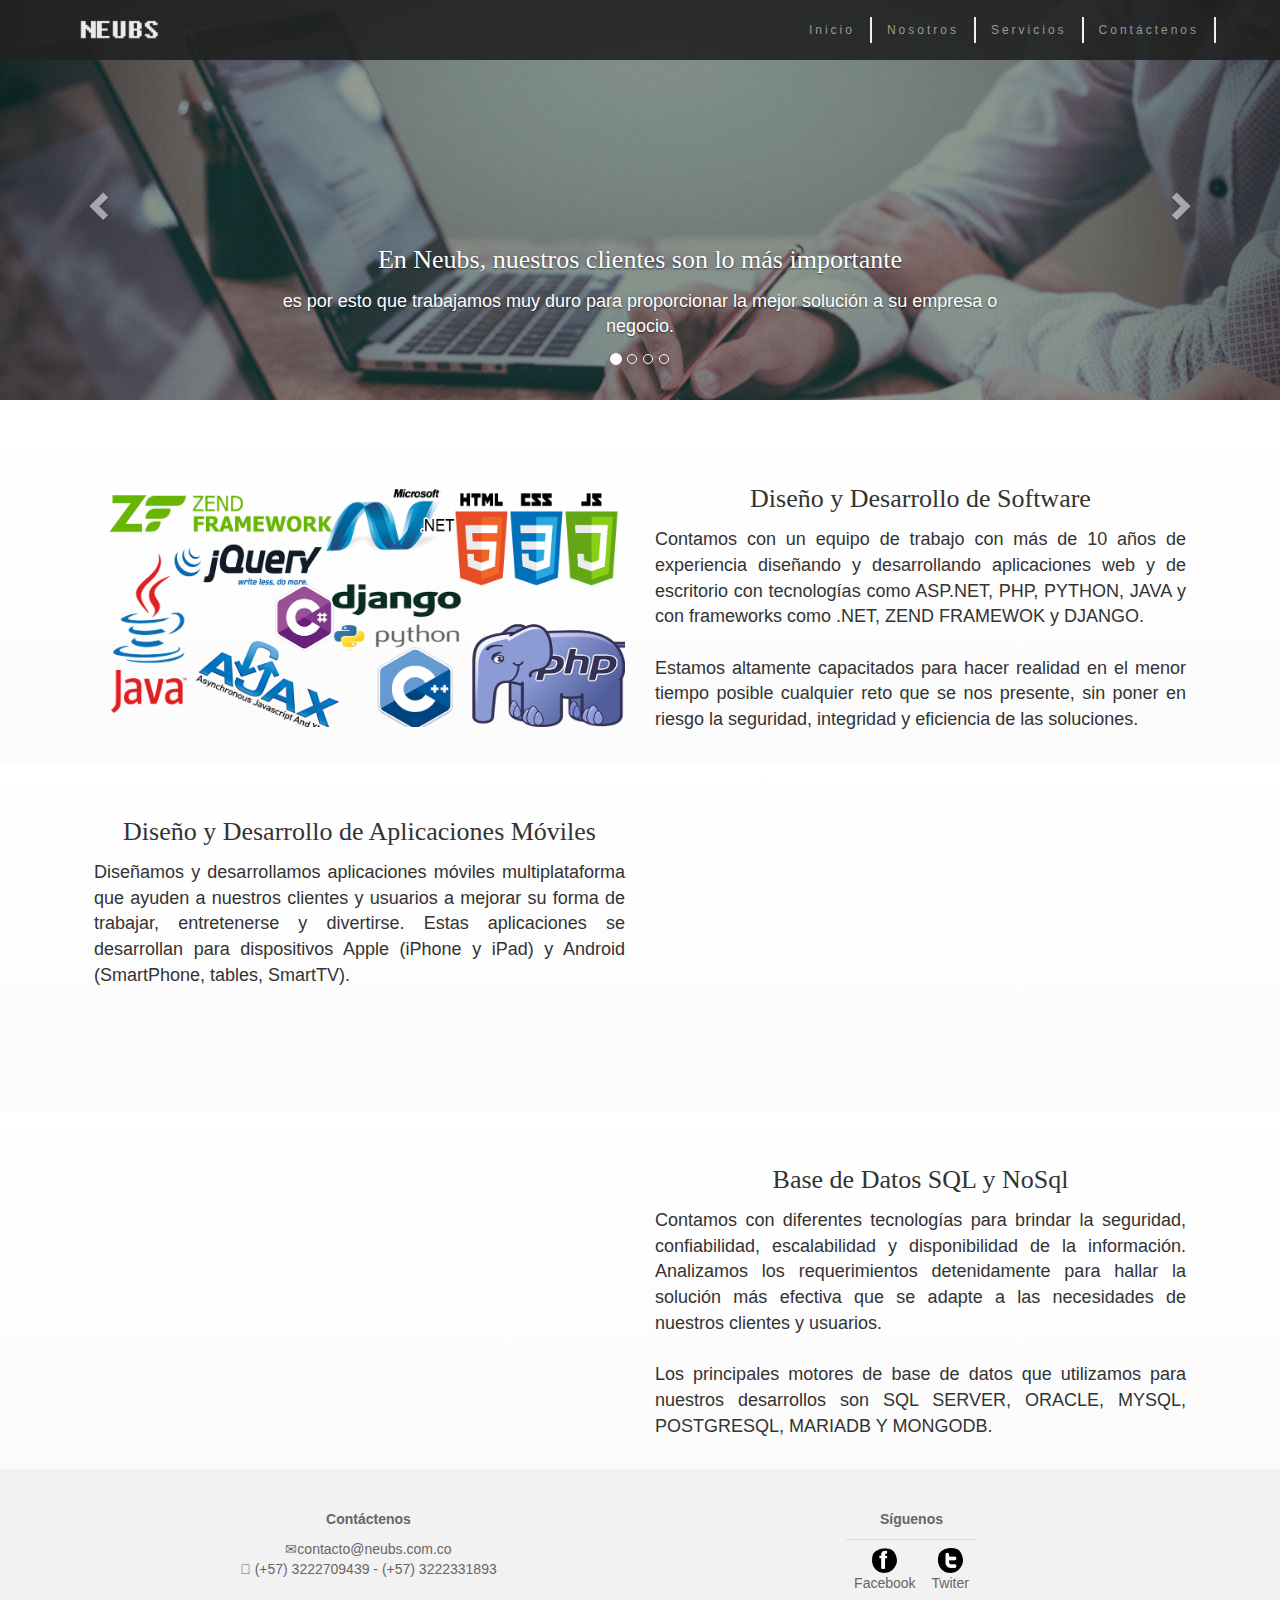
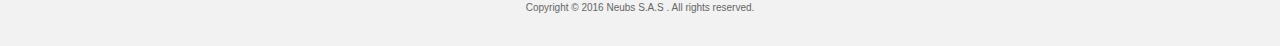
==== public_html/index.html @ 378d1e93 "text-carousel" ====
<!DOCTYPE html>
<!--
To change this license header, choose License Headers in Project Properties.
To change this template file, choose Tools | Templates
and open the template in the editor.
-->
<!-- 
    Created on : Dec 12, 2016, 11:49:44 AM
    Author     : Tatiana
-->
<html>
    <head>
        <title>Neubs</title>
        <meta charset="UTF-8"> <!--Tipo de caracteres-->
        <meta name="viewport" content="width=device-width, initial-scale=1.0">
        <link rel="icon" type="image/png" href="img/icon/logo-verde.ico" />
        <link href="css/bootstrap.min.css" rel="stylesheet">
        <link href="css/bootstrap.css" rel="stylesheet">
        <link href="css/style.css" rel="stylesheet" type="text/css"/>
        <script src="https://ajax.googleapis.com/ajax/libs/jquery/3.1.1/jquery.min.js"></script>
        <script type="text/javascript" src="js/bootstrap.min.js"></script>
        <script type="text/javascript" src="js/cargaAnimacion.js"></script>
    </head>
    
    <body id="myPage" data-spy="scroll" data-target=".navbar" data-offset="60">
        <nav class="navbar navbar-inverse navbar-fixed-top">
            <div class="container-fluid">
                <div class="navbar-header">
                    <button type="button" class="navbar-toggle" data-toggle="collapse" data-target="#myNavbar">
                        <span class="icon-bar"></span>
                        <span class="icon-bar"></span>
                        <span class="icon-bar"></span>  
                        <span class="icon-bar"></span> 
                    </button>
                    <a class="navbar-brand" href="index.html">
                        <img class="logo" alt="Brand" src="img/icon/LogN.png" >
                    </a>
                </div>
                <div class="collapse navbar-collapse" id="myNavbar">
                    <ul class="nav navbar-nav navbar-right">
                        <li onclick="$(location).attr('href', 'index.html');"><a href="#">Inicio</a></li>
                        <li onclick="$(location).attr('href', 'nosotros.html');"><a href="#">Nosotros</a></li>
                        <li onclick="$(location).attr('href', 'servicios.html');"><a href="#">Servicios</a></li>
                        <li onclick="$(location).attr('href', 'contacto.php');"><a href="#">Contáctenos</a></li>
                    </ul>
                </div>
            </div>
        </nav>
       
        <div id="myCarousel" class="carousel slide" data-ride="carousel">
            <!-- Indicators -->
            <ol class="carousel-indicators">
                <li data-target="#myCarousel" data-slide-to="0" class="active"></li>
                <li data-target="#myCarousel" data-slide-to="1"></li>
                <li data-target="#myCarousel" data-slide-to="2"></li>
                <li data-target="#myCarousel" data-slide-to="3"></li>
            </ol>

            <!-- Wrapper for slides -->
            <div class="carousel-inner" role="listbox">
                <div class="item active">
                    <img class="img-responsive" src="img/imagen1.jpg" alt="img1">
                    <div class="carousel-caption">
                        <p class="titulo-principal">En Neubs, nuestros clientes son lo más importante</p>
                        <p class="texto-carousel">es por esto que trabajamos muy duro para proporcionar la mejor solución a su empresa o negocio.</p>
                    </div>
                </div>
                <div class="item">
                    <img  class="img-responsive" src="img/imagen2.jpg" alt="img2" >
                    <div class="carousel-caption">
                        <p class="titulo-principal">Ingeniería de Software Ágil</p>
                        <p class="texto-carousel">Desarrollamos productos bajo metodologías ágiles que se adapten al entorno cambiante de su empresa.</p>
                    </div>
                </div>

                <div class="item">
                    <img class="img-responsive" src="img/imagen3.jpg" alt="img3" >
                    <div class="carousel-caption">
                        <p class="titulo-principal">Experiencia, eficiencia y compromiso</p>
                        <p class="texto-carousel">Nuestras áreas de diseño y desarrollo están altamente capacitadas para crear soluciones óptimas y adaptables a cualquier industria.</p>
                    </div>
                </div>

                <div class="item">
                    <img class="img-responsive" src="img/imagen4.jpg" alt="img4">
                    <div class="carousel-caption">
                        <p class="titulo-principal">Desarrollos Ágiles</p>
                        <p class="texto-carousel">Aplicamos metodologías ágiles para garantizar el cumplimiento de metas en la etapa de desarrollo y la total satisfacción de nuestros clientes y/o usuarios.</p>
                    </div>
                </div>
                <!-- Controls -->
                <a class="left carousel-control" href="#myCarousel" role="button" data-slide="prev">
                  <span class="glyphicon glyphicon-chevron-left"></span>
                </a>
                <a class="right carousel-control" href="#myCarousel" role="button" data-slide="next">
                  <span class="glyphicon glyphicon-chevron-right"></span>
                </a>
            </div>  
        </div>
        <!-- Container de Servicios -->
        <div class="container-principal">
            <div class="row bg-grey" >
                <div class="container-fluid containerpanel">
                    <div class="col-lg-6 col-md-6 col-sm-12 col-xs-12">
                        <img class="imagen animacion-left-to-right center-block" src="img/lenguajes-programacion.png" >
                    </div>
                    <div class="col-lg-6 col-md-6 col-sm-12 col-xs-12 "> 
                        <p class="titulo-principal">Diseño y Desarrollo de Software</p>
                        <p class="texto-principal">
                            Contamos con un equipo de trabajo con más de 10 años de experiencia diseñando y desarrollando aplicaciones web y de escritorio con tecnologías 
                            como ASP.NET, PHP, PYTHON, JAVA y con frameworks como .NET, ZEND FRAMEWOK y DJANGO.
                            <br><br>
                            Estamos altamente capacitados para hacer realidad en el menor tiempo posible cualquier reto que se nos presente, 
                            sin  poner en riesgo la seguridad, integridad y eficiencia de las soluciones.
                        </p>
                    </div>
                </div>
            </div>
            <div class="row bg-grey">
                <div class="container-fluid containerpanel">                  
                    <div class="col-lg-6 col-md-6 col-sm-12 col-xs-12"> 
                        <p class="titulo-principal">Diseño y Desarrollo de Aplicaciones Móviles</p>
                        <p class="texto-principal">Diseñamos y desarrollamos aplicaciones móviles multiplataforma que ayuden a nuestros clientes y usuarios a mejorar su forma de trabajar, entretenerse y divertirse. Estas aplicaciones se desarrollan para dispositivos Apple (iPhone y iPad) y Android (SmartPhone, tables, SmartTV).
                        </p>
                    </div>
                    <div class="col-lg-6 col-md-6 col-sm-12 col-xs-12">
                        <img class="imagen imagen-animacion-botton-to-top center-block" src="img/ios-android-wp.jpg">
                    </div>
                </div>
            </div>
            <div class="row bg-grey">
                <div class="container-fluid containerpanel">
                    <div class="col-lg-6 col-md-6 col-sm-12 col-xs-12 ">
                        <br><br>
                        <img class="imagen imagen-animacion-left-to-right center-block" src="img/bd.png">
                    </div>
                    <div class="col-lg-6 col-md-6 col-sm-12 col-xs-12"> 
                        <p class="titulo-principal">Base de Datos SQL y NoSql</p>
                        <p class="texto-principal">
                            Contamos con diferentes tecnologías para brindar la seguridad, confiabilidad, escalabilidad y disponibilidad de la información. Analizamos los requerimientos detenidamente para hallar la solución más efectiva que se adapte a las necesidades de nuestros clientes y usuarios.
                            <br><br>
                            Los principales motores de base de datos que utilizamos para nuestros desarrollos son SQL SERVER, ORACLE, MYSQL, POSTGRESQL, MARIADB Y MONGODB.
                        </p>
                    </div>
                </div>
            </div>
        </div>
        <footer> 
            <div class="container-fluid text-center">
                <div class="row">
                    <div class="col-lg-6 col-md-6 col-sm-12 col-xs-12">
                        <br>
                        <p class="text-center"><b>Contáctenos</b></p>
                        <span class="glyphicon-envelope ">contacto@neubs.com.co</span><br>
                        <span class="glyphicon-phone "> (+57) 3222709439 - (+57) 3222331893</span>
                    </div>
                    <div align="center"  class="col-lg-6 col-md-6 col-sm-12 col-xs-12 ">
                        <br>
                        <p class="text-center"><b>Síguenos</b></p>
                        <table class="table table-icon-social ">
                            <tr>
                                <td><a href="https://www.facebook.com/NeubsOficial" target="_blank"><img class="icono-social anim-botton-to-top" src="img/icon/fn.png"></a>Facebook</td>
                                <td><a href="https://twitter.com/NeubsOficial" target="_blank"><img class="icono-social anim-botton-to-top" src="img/icon/tn.png"></a>Twiter</td>
                            </tr> 
                         </table>                       
                    </div>
                </div>
                <div class="row">
                    <div class="col-lg-1 col-md-1">
          
                    </div>
                    <div class=" col-lg-10 col-md-10">
                        <p style="font-size: 10px">Copyright © 2016 Neubs S.A.S . All rights reserved.</p>
                    </div>
                    <div class="to-top col-lg-1 col-md-1 ">
                        <a href="#myPage" title="To Top" class="ico-to-top">
                            <span class="glyphicon glyphicon-chevron-up" ></span>
                        </a>
                    </div>
                </div>
            </div>
        </footer>
    </body>
</html>
---- public_html/css/style.css ----
/*
To change this license header, choose License Headers in Project Properties.
To change this template file, choose Tools | Templates
and open the template in the editor.
*/
/* 
    Created on : Dec 16, 2016, 5:46:25 PM
    Author     : Tatiana
*/
 
.container-principal{
    padding-right: 0px;
    margin-bottom: 0px; 
}
.row{
    width: 100%;
    margin: auto;
}
.titulo-principal{
    font-family: fantasy;
    text-align: center;
}
.titulo-secundario{
    font-family: fantasy;
    text-align: center;
}
.texto-principal{
    font-family: 'Open Sans', sans-serif;
    text-align: justify;
}
/* texto del carousel */
.texto-carousel{
    font-family: 'Open Sans', sans-serif;
    text-align: center;
}

@media screen and (max-width:767px) {
    
    .titulo-principal{
        font-size: 20px;
    }
    
    .texto-principal, .texto-carousel{
        font-size: 12px;
    }
    .titulo-secundario{
        font-size: 20px;
    }
   
    .container-fluid {
        width: 100%;
    }
    .containerpanel{
        padding-top: 10px;
        padding-bottom: 20px;
    }
    .container-principal{
        padding-top: 1px;
    }
    .formulario{
        margin-left: 20px;
        margin-right: 20px;  
    }
}

@media screen and (min-width: 768px) and (max-width: 991px) {
    
    .titulo-principal{
        font-size: 22px;
    }
    .texto-principal, .texto-carousel{
        font-size: 14px;
    }
    .titulo-secundario{
        font-size: 20px;
    }
    .container-fluid {
        width: 100%;
    }
    .containerpanel{
       padding-top: 20px;
       padding-bottom: 20px;
    }
    .container-principal{
        padding-top: 10px;
    }
    .formulario {
        margin-left: 20px;
        margin-right: 20px;  
    }
}

@media screen and (min-width: 992px) and (max-width: 1200px) {
    
    .titulo-principal{
        font-size: 24px;
    }
     .texto-principal, .texto-carousel{
        font-size: 16px;
    }
    .titulo-secundario{
        font-size: 20px;
    }
    .container-fluid {
        width: 100%;
        padding-bottom: 0px;
        
    }
    .containerpanel{
        padding-top: 20px;
        padding-bottom: 20px;
       
    }
    .container-principal{
        padding-top: 30px;
    } 
    .formulario{
        margin-left: 120px;
        margin-right: 120px;
    }
}

@media screen and (min-width: 1201px){
     .titulo-principal{
        font-size: 26px;
    }
    .titulo-secundario{
        font-size: 25px;
    }
    .texto-principal, .texto-carousel{
        font-size: 18px;
    }
    .container-fluid {
        width: 90%;
        margin: auto;
    }
    .containerpanel{
        padding-top: 50px;
        padding-bottom: 20px;
    }
    .container-principal{
        padding-top: 30px;
    }
     .formulario{
        margin-left: 150px;
        margin-right: 150px;
    }
}
.bg-1 {
    background-color:#f2f2f2; /* Green */
    color: #ffffff;
}
  /* Estilo de jumbotron de la pagina de servicios */
.jumbotron 
{
    background-image: url(../img/fondoJumbroton.jpg);
    color: #fff;
    padding: 100px 25px;
    font-family: Montserrat, sans-serif;
    background-size: cover;
    margin-bottom: 0px;
} 
.jumbotronContacto{
    background-image: url(../img/contactos.jpg);
    color: #fff;
    padding: 100px 25px;
    font-family: Montserrat, sans-serif;
    background-size: cover;
    margin-bottom: 0px;
}
/* Visibilidad del objeto de la animacion*/
.imagen-animacion-botton-to-top {
    visibility:collapse;
}
/* Animacion por el eje y */
.anim-botton-to-top{
    /* Nombre de la animacion */
    animation-name: anim-botton-to-top;
    -webkit-animation-name: anim-botton-to-top; 
    /* Duracion de la animacion */
    animation-duration: 2s; 
    -webkit-animation-duration: 2s;
    /* Hacer que el elemento sea visible */
    visibility: visible; 
}

/* Ir de 0% a 100% opacidad y especificar el porcentaje cuando se deslice el elemento a lo largo del eje x */
@keyframes anim-botton-to-top {
    0% {
        opacity: 0;
        transform: translateY(70%);
    } 
    100% {
        opacity: 1;
        transform: translate(0%);
    } 
}
@-webkit-keyframes anim-botton-to-top {
    0% {
        opacity: 0;
        -webkit-transform: translateY(70%);
    } 
    100% {
        opacity: 1;
        -webkit-transform: translate(0%);
    }
}

.imagen-animacion-left-to-right {
    visibility:collapse;
}
/* Animacion por el eje x */
.anim-left-to-right{
    /* Nombre de la animacion */
    animation-name: anim-left-to-right;
    -webkit-animation-name: anim-left-to-right; 
    /* Duracion de la animacion */
    animation-duration: 2s; 
    -webkit-animation-duration: 1s;
    /* Hacer que el elemento sea visible */
    visibility: visible; 
}

/* Ir de 0% a 100% opacidad y especificar el porcentaje cuando se deslice el elemento a lo largo del eje x */
@keyframes anim-left-to-right {
    0% {
        opacity: 0;
        transform: translate(-90%);
    } 
    100% {
        opacity: 1;
        transform: translate(0%);
    } 
}
@-webkit-keyframes anim-left-to-right {
    0% {
        opacity: 0;
        -webkit-transform: translate(-90%);
    } 
    100% {
        opacity: 1;
        -webkit-transform: translate(0%);
    }
}

/* Visibilidad del objeto de la animacion*/
.imagen-animacion-right-to-left {
    visibility:collapse;
}
/* Animacion por el eje y */
.anim-right-to-left {
    /* Nombre de la animacion */
    animation-name: anim-right-to-left ;
    -webkit-animation-name: anim-right-to-left ; 
    /* Duracion de la animacion */
    animation-duration: 1s; 
    -webkit-animation-duration: 1s;
    /* Hacer que el elemento sea visible*/
    visibility: visible; 
}

/*  Ir de 0% a 100% opacidad y especificar el porcentaje cuando se deslice el elemento a lo largo del eje y */
@keyframes anim-right-to-left {
    0% {
        opacity: 0;
        transform: translate(80%);
    } 
    100% {
        opacity: 1;
        transform: translateY(0%);
    } 
}
/*Animacion de rotacion 360 grados*/
.anim-rotate-360 {
    -webkit-animation-name: anim-rotate-360;
   -webkit-animation-timing-function: linear;
   -webkit-animation-duration: 2s;
   -webkit-transform-style: preserve-3d;
}

/*  Rotacion del elemento desde el putno inicial 0° a 360°*/
@keyframes anim-rotate-360 {
    from { 
        -webkit-transform: rotateY(0deg); 
    }
    to   { 
      -webkit-transform: rotateY(-360deg); 
    }
 
}
@-webkit-keyframes anim-rotate-360 {
    from {
      -webkit-transform: rotateY(0deg);  
    }
    to  { 
      -webkit-transform: rotateY(-360deg); 
    }
}
/* Estilo de Footer*/
footer {
    background-color: #f2f2f2;
    padding: 20px;
    text-align: center;
    color:#666;
}
/* Fondo desgrado de de blanco a gris */
.bg-grey{
    background:linear-gradient(0deg,#FBFBFB,#fff);
}
.bg-grey-solid{
    background-color:#f2f2f2;
  
}

/* Estilo de la barra de navegacion */
.navbar {
      padding-top: 5px;
      padding-bottom: 5px;
      padding-left: 0px;
      padding-right: 0px;
      border: 0;
      border-radius: 0;
      margin-bottom: 0;
      font-size: 12px;
      letter-spacing: 3px;
      text-align: center;
      color: #FBFBFB;
      opacity: .9;
  }
/* Posicion de la barra de navegacion */
.nav {
    position: relative;
}
/* Estilo de la etiqueta a */
.navbar-nav li a
{
    border-right: #fff 2px solid;
    top: 12px;
    padding-top: 3px;
    padding-bottom: 3px;
    position: relative;
    letter-spacing: 3px;
}
/* Medidas de la imagen del navbar-brand */
.navbar-brand img{
    width: 80px;
    margin: 0 auto;
}
/* Estilo del carousel de imagenes*/
.carousel-inner > .item > img,
.carousel-inner > .item > a > img {
    width: 100%;
    margin: auto;
    height: auto;
}
.carousel .item {
    width: 100%; 
    max-height: 400px;
}

/*Adapta al 80% las imagenes dentro de la clase de contaniner-fluid*/
.imagen{
    width: 100%;
    margin:auto;
    height: 100%;
}
/*Dimensiones del logo en el nav */
.logo {
    width: 100%;
    height: 100%;
}
/*Dimensiones  de los iconos sociales*/
.icono-social{
    width: 25px;
    height: 25px;
    display: block;
    margin-left: auto;
    margin-right: auto;
}
/*Dimensiones de la tabla de los iconos sociales*/
.table-icon-social{
    width:20px ;
    height:20px;
    margin: auto;  
}

.button{
    background-color:#000;
    color: #fff;
}
.ico-to-top {
     color: #666;
     font-size: 30px;
 }
 .to-top{
    position: fixed; /* Hacemos que la posición en pantalla sea fija para que siempre se muestre en pantalla*/
    right: 0; /* Establecemos la barra en la izquierda */
    bottom: 0px;
    z-index: 2000; /* Utilizamos la propiedad z-index para que no se superponga algún otro elemento como sliders, galerías, etc */
    display: none;
 }
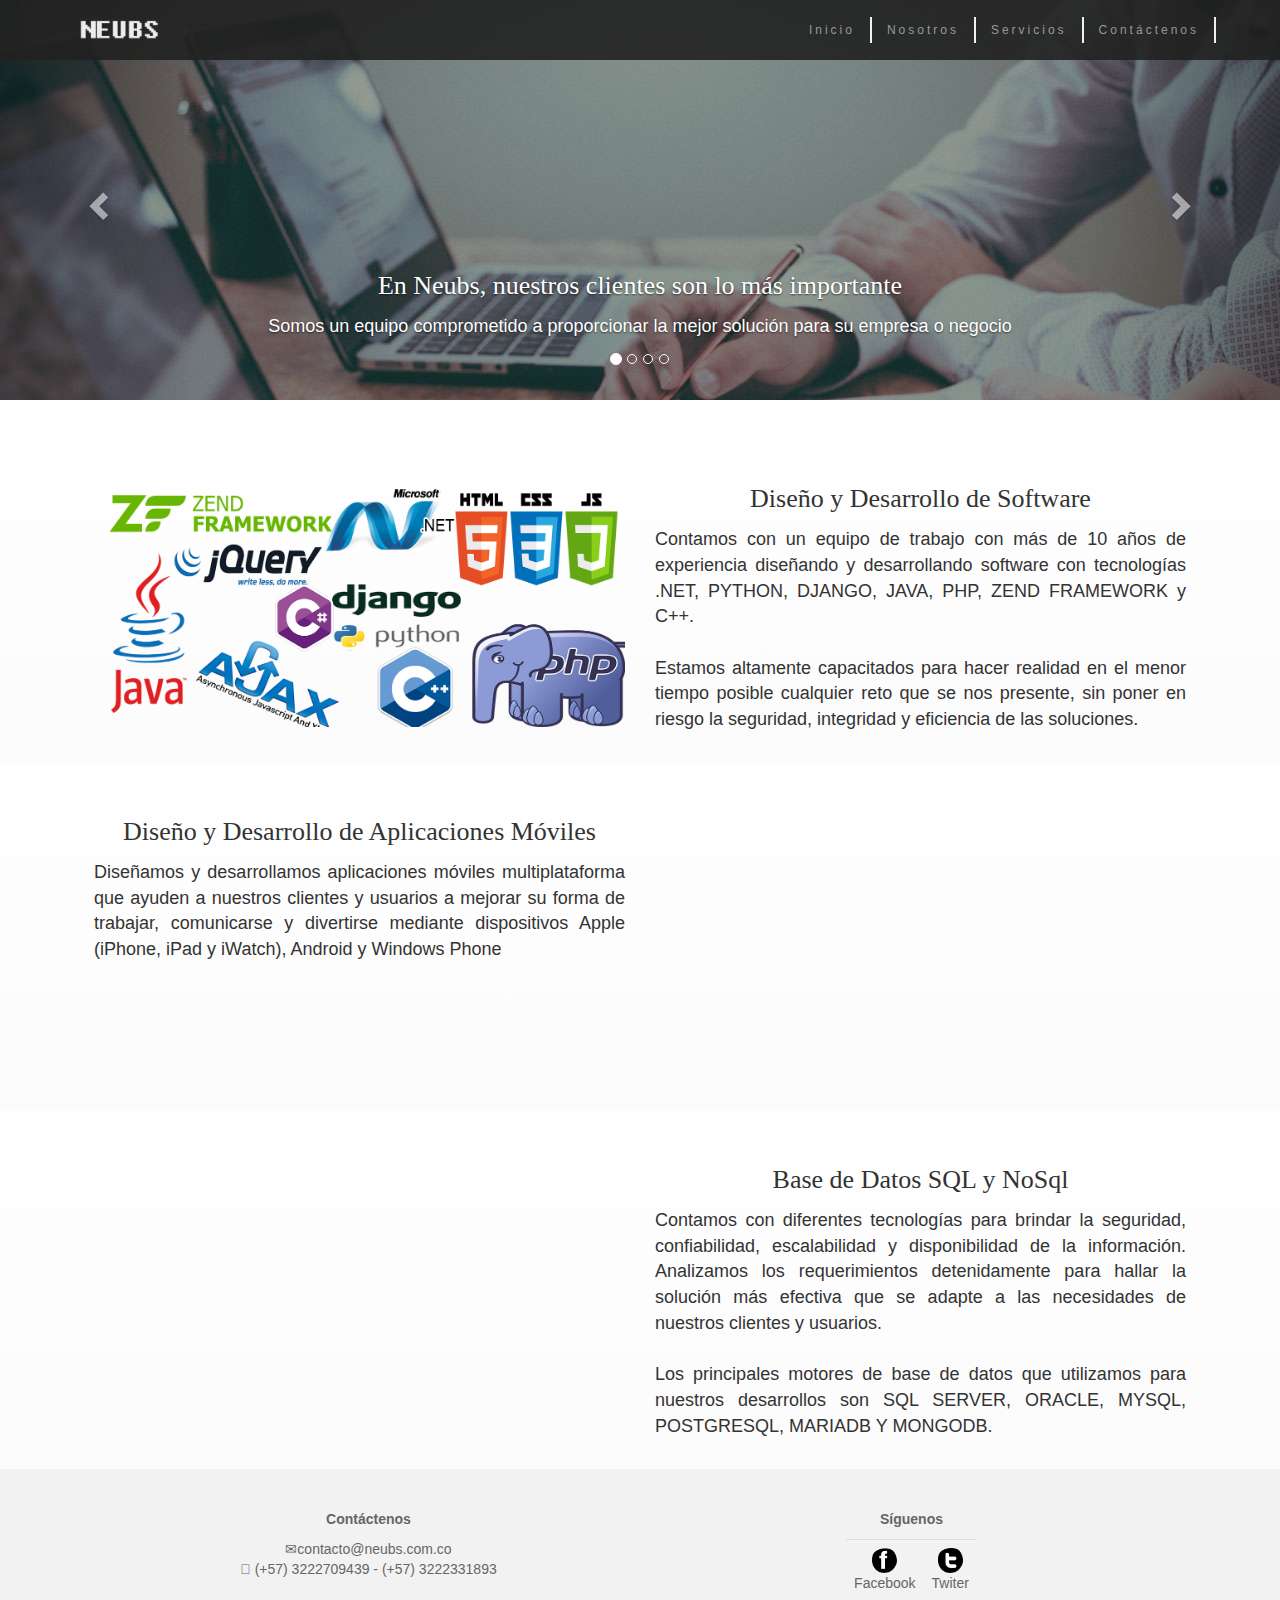
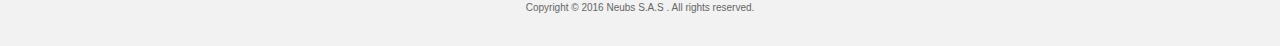
==== commit fca304f4: "info" ====
--- a/public_html/index.html
+++ b/public_html/index.html
@@ -62,7 +62,7 @@
                     <img class="img-responsive" src="img/imagen1.jpg" alt="img1">
                     <div class="carousel-caption">
                         <p class="titulo-principal">En Neubs, nuestros clientes son lo más importante</p>
-                        <p class="texto-carousel">es por esto que trabajamos muy duro para proporcionar la mejor solución a su empresa o negocio.</p>
+                        <p class="texto-carousel">Somos un equipo comprometido a proporcionar la mejor solución para su empresa o negocio</p>
                     </div>
                 </div>
                 <div class="item">
@@ -107,8 +107,8 @@
                     <div class="col-lg-6 col-md-6 col-sm-12 col-xs-12 "> 
                         <p class="titulo-principal">Diseño y Desarrollo de Software</p>
                         <p class="texto-principal">
-                            Contamos con un equipo de trabajo con más de 10 años de experiencia diseñando y desarrollando aplicaciones web y de escritorio con tecnologías 
-                            como ASP.NET, PHP, PYTHON, JAVA y con frameworks como .NET, ZEND FRAMEWOK y DJANGO.
+                            Contamos con un equipo de trabajo con más de 10 años de experiencia diseñando y desarrollando software 
+                            con tecnologías .NET, PYTHON, DJANGO, JAVA, PHP, ZEND FRAMEWORK y C++.
                             <br><br>
                             Estamos altamente capacitados para hacer realidad en el menor tiempo posible cualquier reto que se nos presente, 
                             sin  poner en riesgo la seguridad, integridad y eficiencia de las soluciones.
@@ -120,7 +120,9 @@
                 <div class="container-fluid containerpanel">                  
                     <div class="col-lg-6 col-md-6 col-sm-12 col-xs-12"> 
                         <p class="titulo-principal">Diseño y Desarrollo de Aplicaciones Móviles</p>
-                        <p class="texto-principal">Diseñamos y desarrollamos aplicaciones móviles multiplataforma que ayuden a nuestros clientes y usuarios a mejorar su forma de trabajar, entretenerse y divertirse. Estas aplicaciones se desarrollan para dispositivos Apple (iPhone y iPad) y Android (SmartPhone, tables, SmartTV).
+                        <p class="texto-principal">
+                            Diseñamos y desarrollamos aplicaciones móviles multiplataforma que ayuden a nuestros clientes y usuarios 
+                            a mejorar su forma de trabajar, comunicarse y divertirse mediante dispositivos Apple (iPhone, iPad y iWatch), Android y Windows Phone
                         </p>
                     </div>
                     <div class="col-lg-6 col-md-6 col-sm-12 col-xs-12">
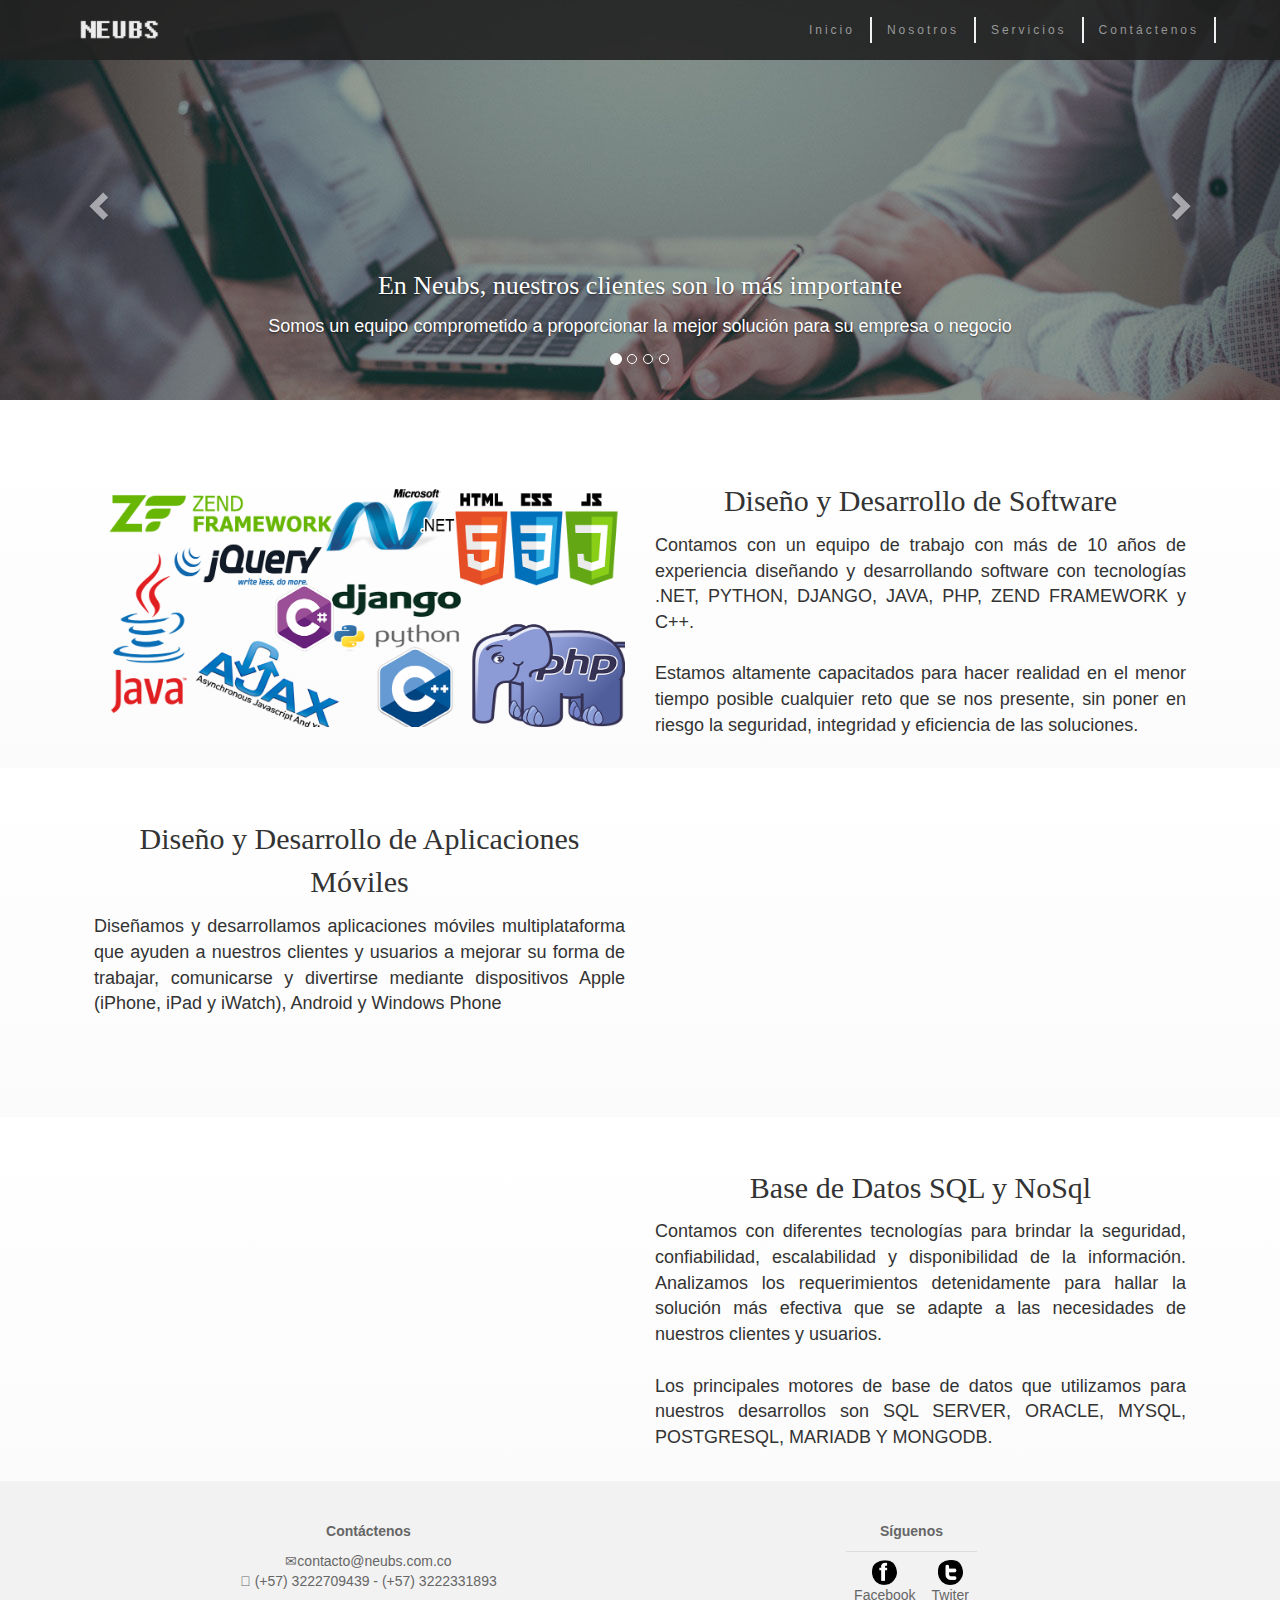
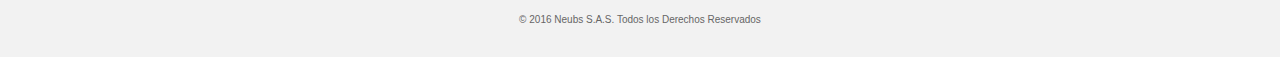
==== commit 9d717f47: "n/a" ====
--- a/public_html/index.html
+++ b/public_html/index.html
@@ -13,9 +13,8 @@
         <title>Neubs</title>
         <meta charset="UTF-8"> <!--Tipo de caracteres-->
         <meta name="viewport" content="width=device-width, initial-scale=1.0">
-        <link rel="icon" type="image/png" href="img/icon/logo-verde.ico" />
+        <link rel="icon" type="image/png" href="img/icon/iconoNeubs.ico" />
         <link href="css/bootstrap.min.css" rel="stylesheet">
-        <link href="css/bootstrap.css" rel="stylesheet">
         <link href="css/style.css" rel="stylesheet" type="text/css"/>
         <script src="https://ajax.googleapis.com/ajax/libs/jquery/3.1.1/jquery.min.js"></script>
         <script type="text/javascript" src="js/bootstrap.min.js"></script>
@@ -33,7 +32,7 @@
                         <span class="icon-bar"></span> 
                     </button>
                     <a class="navbar-brand" href="index.html">
-                        <img class="logo" alt="Brand" src="img/icon/LogN.png" >
+                        <img class="logo" alt="Brand" src="img/icon/logoNeubs.png" >
                     </a>
                 </div>
                 <div class="collapse navbar-collapse" id="myNavbar">
@@ -59,32 +58,32 @@
             <!-- Wrapper for slides -->
             <div class="carousel-inner" role="listbox">
                 <div class="item active">
-                    <img class="img-responsive" src="img/imagen1.jpg" alt="img1">
+                    <img class="img-responsive" src="img/imgCarouselPrincipal1.jpg" alt="img1">
                     <div class="carousel-caption">
-                        <p class="titulo-principal">En Neubs, nuestros clientes son lo más importante</p>
+                        <p class="titulo-carousel">En Neubs, nuestros clientes son lo más importante</p>
                         <p class="texto-carousel">Somos un equipo comprometido a proporcionar la mejor solución para su empresa o negocio</p>
                     </div>
                 </div>
                 <div class="item">
-                    <img  class="img-responsive" src="img/imagen2.jpg" alt="img2" >
+                    <img  class="img-responsive" src="img/imgCarouselPrincipal2.jpg" alt="img2" >
                     <div class="carousel-caption">
-                        <p class="titulo-principal">Ingeniería de Software Ágil</p>
+                        <p class="titulo-carousel">Ingeniería de Software Ágil</p>
                         <p class="texto-carousel">Desarrollamos productos bajo metodologías ágiles que se adapten al entorno cambiante de su empresa.</p>
                     </div>
                 </div>
 
                 <div class="item">
-                    <img class="img-responsive" src="img/imagen3.jpg" alt="img3" >
+                    <img class="img-responsive" src="img/imgCarouselPrincipal3.jpg" alt="img3" >
                     <div class="carousel-caption">
-                        <p class="titulo-principal">Experiencia, eficiencia y compromiso</p>
+                        <p class="titulo-carousel">Experiencia, eficiencia y compromiso</p>
                         <p class="texto-carousel">Nuestras áreas de diseño y desarrollo están altamente capacitadas para crear soluciones óptimas y adaptables a cualquier industria.</p>
                     </div>
                 </div>
 
                 <div class="item">
-                    <img class="img-responsive" src="img/imagen4.jpg" alt="img4">
+                    <img class="img-responsive" src="img/imgCarouselPrincipal4.jpg" alt="img4">
                     <div class="carousel-caption">
-                        <p class="titulo-principal">Desarrollos Ágiles</p>
+                        <p class="titulo-carousel">Desarrollos Ágiles</p>
                         <p class="texto-carousel">Aplicamos metodologías ágiles para garantizar el cumplimiento de metas en la etapa de desarrollo y la total satisfacción de nuestros clientes y/o usuarios.</p>
                     </div>
                 </div>
@@ -102,7 +101,7 @@
             <div class="row bg-grey" >
                 <div class="container-fluid containerpanel">
                     <div class="col-lg-6 col-md-6 col-sm-12 col-xs-12">
-                        <img class="imagen animacion-left-to-right center-block" src="img/lenguajes-programacion.png" >
+                        <img class="imagen animacion-left-to-right center-block" src="img/imgLenguajeProgramacion.png" >
                     </div>
                     <div class="col-lg-6 col-md-6 col-sm-12 col-xs-12 "> 
                         <p class="titulo-principal">Diseño y Desarrollo de Software</p>
@@ -126,7 +125,7 @@
                         </p>
                     </div>
                     <div class="col-lg-6 col-md-6 col-sm-12 col-xs-12">
-                        <img class="imagen imagen-animacion-botton-to-top center-block" src="img/ios-android-wp.jpg">
+                        <img class="imagen imagen-animacion-botton-to-top center-block" src="img/imgMovil.jpg">
                     </div>
                 </div>
             </div>
@@ -134,7 +133,7 @@
                 <div class="container-fluid containerpanel">
                     <div class="col-lg-6 col-md-6 col-sm-12 col-xs-12 ">
                         <br><br>
-                        <img class="imagen imagen-animacion-left-to-right center-block" src="img/bd.png">
+                        <img class="imagen imagen-animacion-left-to-right center-block" src="img/imgBaseDatos.png">
                     </div>
                     <div class="col-lg-6 col-md-6 col-sm-12 col-xs-12"> 
                         <p class="titulo-principal">Base de Datos SQL y NoSql</p>
@@ -161,18 +160,17 @@
                         <p class="text-center"><b>Síguenos</b></p>
                         <table class="table table-icon-social ">
                             <tr>
-                                <td><a href="https://www.facebook.com/NeubsOficial" target="_blank"><img class="icono-social anim-botton-to-top" src="img/icon/fn.png"></a>Facebook</td>
-                                <td><a href="https://twitter.com/NeubsOficial" target="_blank"><img class="icono-social anim-botton-to-top" src="img/icon/tn.png"></a>Twiter</td>
+                                <td><a href="https://www.facebook.com/NeubsOficial" target="_blank"><img class="icono-social anim-botton-to-top" src="img/icon/iconoFacebook.png"></a>Facebook</td>
+                                <td><a href="https://twitter.com/NeubsOficial" target="_blank"><img class="icono-social anim-botton-to-top" src="img/icon/iconoTwiter.png"></a>Twiter</td>
                             </tr> 
                          </table>                       
                     </div>
                 </div>
                 <div class="row">
                     <div class="col-lg-1 col-md-1">
-          
                     </div>
                     <div class=" col-lg-10 col-md-10">
-                        <p style="font-size: 10px">Copyright © 2016 Neubs S.A.S . All rights reserved.</p>
+                        <p style="font-size: 10px">© 2016 Neubs S.A.S. Todos los Derechos Reservados</p>
                     </div>
                     <div class="to-top col-lg-1 col-md-1 ">
                         <a href="#myPage" title="To Top" class="ico-to-top">
--- a/public_html/css/style.css
+++ b/public_html/css/style.css
@@ -28,10 +28,13 @@
     font-family: 'Open Sans', sans-serif;
     text-align: justify;
 }
+.titulo-carousel{
+    font-family: fantasy;
+    text-align: center;
+}
 /* texto del carousel */
 .texto-carousel{
     font-family: 'Open Sans', sans-serif;
-    text-align: center;
 }
 
 @media screen and (max-width:767px) {
@@ -46,7 +49,20 @@
     .titulo-secundario{
         font-size: 20px;
     }
-   
+    .titulo-carousel{
+        font-size: 16px;
+    }
+   .texto-carousel{
+        font-size: 12px;
+        text-align: justify;
+    }
+    .jumbotron p{
+        font-size: 14px;
+        text-align: justify;
+    }
+    .jumbotron h1{
+        font-size: 30px;
+     }
     .container-fluid {
         width: 100%;
     }
@@ -57,9 +73,9 @@
     .container-principal{
         padding-top: 1px;
     }
-    .formulario{
-        margin-left: 20px;
-        margin-right: 20px;  
+    .carousel .item {
+        width: 100%; 
+        max-height: 500px;
     }
 }
 
@@ -68,12 +84,26 @@
     .titulo-principal{
         font-size: 22px;
     }
-    .texto-principal, .texto-carousel{
+    .texto-principal{
         font-size: 14px;
     }
     .titulo-secundario{
         font-size: 20px;
     }
+     .titulo-carousel{
+        font-size: 18px;
+    }
+    .texto-carousel{
+        font-size: 14px;
+        text-align: justify;
+    }
+    .jumbotron p{
+        font-size: 16px;
+        text-align: justify;
+    }
+    .jumbotron h1{
+        font-size: 30px;
+     }
     .container-fluid {
         width: 100%;
     }
@@ -84,9 +114,9 @@
     .container-principal{
         padding-top: 10px;
     }
-    .formulario {
-        margin-left: 20px;
-        margin-right: 20px;  
+    .carousel .item {
+        width: 100%; 
+        max-height: 600px;
     }
 }
 
@@ -95,21 +125,30 @@
     .titulo-principal{
         font-size: 24px;
     }
-     .texto-principal, .texto-carousel{
+    .texto-principal{
         font-size: 16px;
     }
     .titulo-secundario{
         font-size: 20px;
     }
+    .titulo-carousel{
+        font-size: 24px;
+    }
+    .jumbotron p{
+        font-size: 18px;
+        text-align: justify;
+    }
+    .texto-carousel{
+        font-size: 16px;
+        text-align: center;
+    }
     .container-fluid {
         width: 100%;
-        padding-bottom: 0px;
-        
+        padding-bottom: 0px;   
     }
     .containerpanel{
         padding-top: 20px;
-        padding-bottom: 20px;
-       
+        padding-bottom: 20px;  
     }
     .container-principal{
         padding-top: 30px;
@@ -118,17 +157,30 @@
         margin-left: 120px;
         margin-right: 120px;
     }
+    .carousel .item {
+        width: 100%; 
+        max-height: 400px;
+    }
+    
 }
 
 @media screen and (min-width: 1201px){
-     .titulo-principal{
-        font-size: 26px;
+    
+    .titulo-principal{
+        font-size: 30px;
     }
     .titulo-secundario{
         font-size: 25px;
     }
     .texto-principal, .texto-carousel{
         font-size: 18px;
+    }
+    .titulo-carousel{
+        font-size: 26px;
+    }
+    .jumbotron p{
+        font-size: 21px;
+        text-align: justify;
     }
     .container-fluid {
         width: 90%;
@@ -145,6 +197,10 @@
         margin-left: 150px;
         margin-right: 150px;
     }
+    .carousel .item {
+        width: 100%; 
+        max-height: 400px;
+    }
 }
 .bg-1 {
     background-color:#f2f2f2; /* Green */
@@ -153,15 +209,18 @@
   /* Estilo de jumbotron de la pagina de servicios */
 .jumbotron 
 {
-    background-image: url(../img/fondoJumbroton.jpg);
+    background-image: url(../img/imgJumbrotonServicios.jpg);
     color: #fff;
-    padding: 100px 25px;
-    font-family: Montserrat, sans-serif;
+    padding-bottom: 100px;
+    padding-left:25px;
+    padding-top: 100px;
+    padding-left: 25px;
     background-size: cover;
     margin-bottom: 0px;
 } 
+
 .jumbotronContacto{
-    background-image: url(../img/contactos.jpg);
+    background-image: url(../img/imgJumbrotronContactos.jpg);
     color: #fff;
     padding: 100px 25px;
     font-family: Montserrat, sans-serif;
@@ -353,11 +412,6 @@
     margin: auto;
     height: auto;
 }
-.carousel .item {
-    width: 100%; 
-    max-height: 400px;
-}
-
 /*Adapta al 80% las imagenes dentro de la clase de contaniner-fluid*/
 .imagen{
     width: 100%;
@@ -376,7 +430,19 @@
     display: block;
     margin-left: auto;
     margin-right: auto;
-}
+    -webkit-transition:all .1s ease; /* Safari y Chrome */
+    -moz-transition:all .1s ease; /* Firefox */
+    -o-transition:all .1s ease; /* IE 9 */
+    -ms-transition:all .1s ease; /* Opera */
+}
+.icono-social:hover{
+    -webkit-transform:scale(1.25);
+    -moz-transform:scale(1.25);
+    -ms-transform:scale(1.25);
+    -o-transform:scale(1.25);
+    transform:scale(1.25);
+}
+
 /*Dimensiones de la tabla de los iconos sociales*/
 .table-icon-social{
     width:20px ;
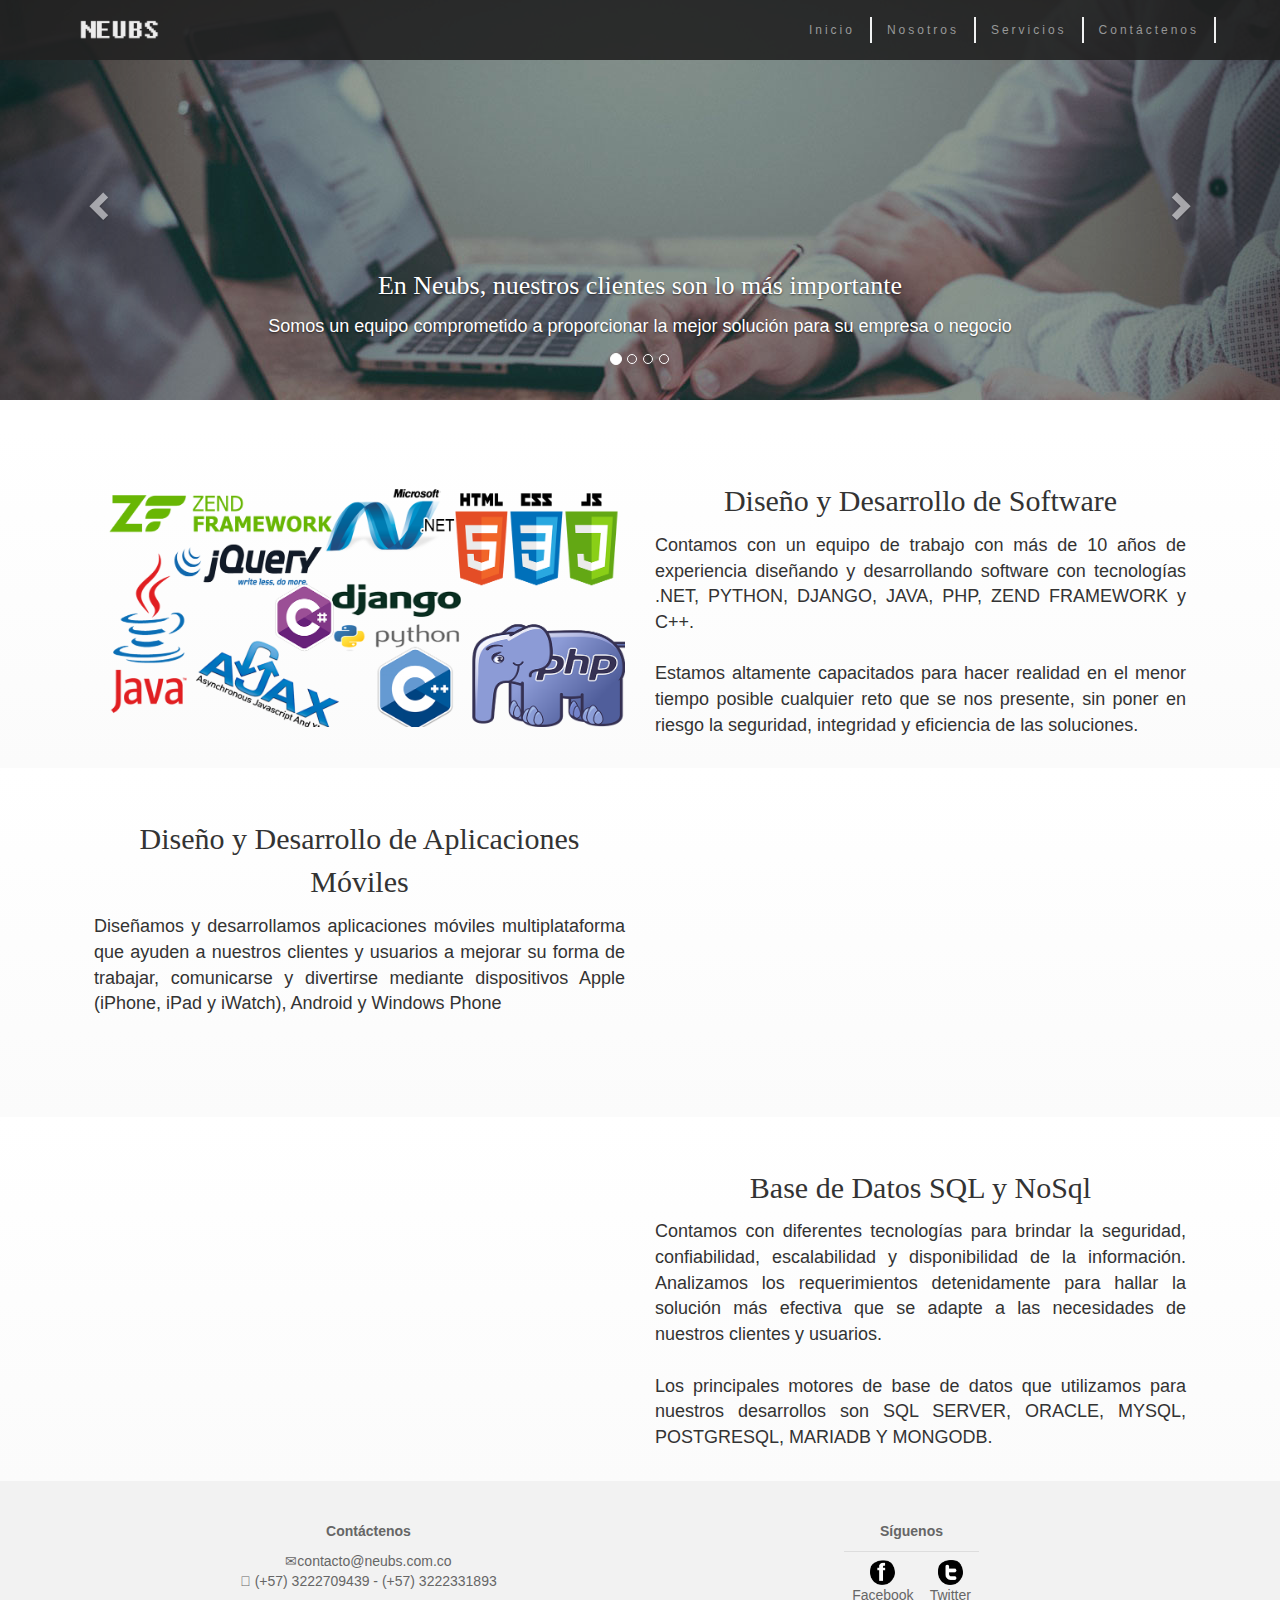
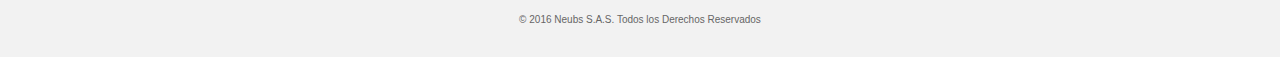
==== commit 04fbf0e3: "n/a" ====
--- a/public_html/index.html
+++ b/public_html/index.html
@@ -3,12 +3,11 @@
 To change this license header, choose License Headers in Project Properties.
 To change this template file, choose Tools | Templates
 and open the template in the editor.
+Created on : Dec 12, 2016, 11:49:44 AM
+Author     : Tatiana
 -->
-<!-- 
-    Created on : Dec 12, 2016, 11:49:44 AM
-    Author     : Tatiana
--->
-<html>
+
+<html lang="es">
     <head>
         <title>Neubs</title>
         <meta charset="UTF-8"> <!--Tipo de caracteres-->
@@ -58,14 +57,14 @@
             <!-- Wrapper for slides -->
             <div class="carousel-inner" role="listbox">
                 <div class="item active">
-                    <img class="img-responsive" src="img/imgCarouselPrincipal1.jpg" alt="img1">
+                    <img class="img-responsive" src="img/imgCarouselPrincipal1.jpg" alt="Neubs, proporciona innovadoras soluciones">
                     <div class="carousel-caption">
                         <p class="titulo-carousel">En Neubs, nuestros clientes son lo más importante</p>
                         <p class="texto-carousel">Somos un equipo comprometido a proporcionar la mejor solución para su empresa o negocio</p>
                     </div>
                 </div>
                 <div class="item">
-                    <img  class="img-responsive" src="img/imgCarouselPrincipal2.jpg" alt="img2" >
+                    <img  class="img-responsive" src="img/imgCarouselPrincipal2.jpg" alt="Desarrollando con metodologías ágiles" >
                     <div class="carousel-caption">
                         <p class="titulo-carousel">Ingeniería de Software Ágil</p>
                         <p class="texto-carousel">Desarrollamos productos bajo metodologías ágiles que se adapten al entorno cambiante de su empresa.</p>
@@ -73,7 +72,7 @@
                 </div>
 
                 <div class="item">
-                    <img class="img-responsive" src="img/imgCarouselPrincipal3.jpg" alt="img3" >
+                    <img class="img-responsive" src="img/imgCarouselPrincipal3.jpg" alt="Soluciones óptimas y adaptables" >
                     <div class="carousel-caption">
                         <p class="titulo-carousel">Experiencia, eficiencia y compromiso</p>
                         <p class="texto-carousel">Nuestras áreas de diseño y desarrollo están altamente capacitadas para crear soluciones óptimas y adaptables a cualquier industria.</p>
@@ -81,7 +80,7 @@
                 </div>
 
                 <div class="item">
-                    <img class="img-responsive" src="img/imgCarouselPrincipal4.jpg" alt="img4">
+                    <img class="img-responsive" src="img/imgCarouselPrincipal4.jpg" alt="Sastifacción a nuestro clientes">
                     <div class="carousel-caption">
                         <p class="titulo-carousel">Desarrollos Ágiles</p>
                         <p class="texto-carousel">Aplicamos metodologías ágiles para garantizar el cumplimiento de metas en la etapa de desarrollo y la total satisfacción de nuestros clientes y/o usuarios.</p>
@@ -101,7 +100,7 @@
             <div class="row bg-grey" >
                 <div class="container-fluid containerpanel">
                     <div class="col-lg-6 col-md-6 col-sm-12 col-xs-12">
-                        <img class="imagen animacion-left-to-right center-block" src="img/imgLenguajeProgramacion.png" >
+                        <img class="imagen animacion-left-to-right center-block" src="img/imgLenguajeProgramacion.png" alt="Diseño y Desarrollo de Software" >
                     </div>
                     <div class="col-lg-6 col-md-6 col-sm-12 col-xs-12 "> 
                         <p class="titulo-principal">Diseño y Desarrollo de Software</p>
@@ -125,7 +124,7 @@
                         </p>
                     </div>
                     <div class="col-lg-6 col-md-6 col-sm-12 col-xs-12">
-                        <img class="imagen imagen-animacion-botton-to-top center-block" src="img/imgMovil.jpg">
+                        <img class="imagen imagen-animacion-botton-to-top center-block" src="img/imgMovil.jpg" alt="Desarrollo de Aplicaciones moviles">
                     </div>
                 </div>
             </div>
@@ -133,7 +132,7 @@
                 <div class="container-fluid containerpanel">
                     <div class="col-lg-6 col-md-6 col-sm-12 col-xs-12 ">
                         <br><br>
-                        <img class="imagen imagen-animacion-left-to-right center-block" src="img/imgBaseDatos.png">
+                        <img class="imagen imagen-animacion-left-to-right center-block" src="img/imgBaseDatos.png" alt="Base de Datos">
                     </div>
                     <div class="col-lg-6 col-md-6 col-sm-12 col-xs-12"> 
                         <p class="titulo-principal">Base de Datos SQL y NoSql</p>
@@ -155,13 +154,13 @@
                         <span class="glyphicon-envelope ">contacto@neubs.com.co</span><br>
                         <span class="glyphicon-phone "> (+57) 3222709439 - (+57) 3222331893</span>
                     </div>
-                    <div align="center"  class="col-lg-6 col-md-6 col-sm-12 col-xs-12 ">
+                    <div  class="col-lg-6 col-md-6 col-sm-12 col-xs-12 ">
                         <br>
                         <p class="text-center"><b>Síguenos</b></p>
                         <table class="table table-icon-social ">
                             <tr>
-                                <td><a href="https://www.facebook.com/NeubsOficial" target="_blank"><img class="icono-social anim-botton-to-top" src="img/icon/iconoFacebook.png"></a>Facebook</td>
-                                <td><a href="https://twitter.com/NeubsOficial" target="_blank"><img class="icono-social anim-botton-to-top" src="img/icon/iconoTwiter.png"></a>Twiter</td>
+                                <td><a href="https://www.facebook.com/NeubsOficial" target="_blank"><img class="icono-social anim-botton-to-top" src="img/icon/iconoFacebook.png" alt="Facebook"></a>Facebook</td>
+                                <td><a href="https://twitter.com/NeubsOficial" target="_blank"><img class="icono-social anim-botton-to-top" src="img/icon/iconoTwiter.png" alt="Twitter"></a>Twitter</td>
                             </tr> 
                          </table>                       
                     </div>
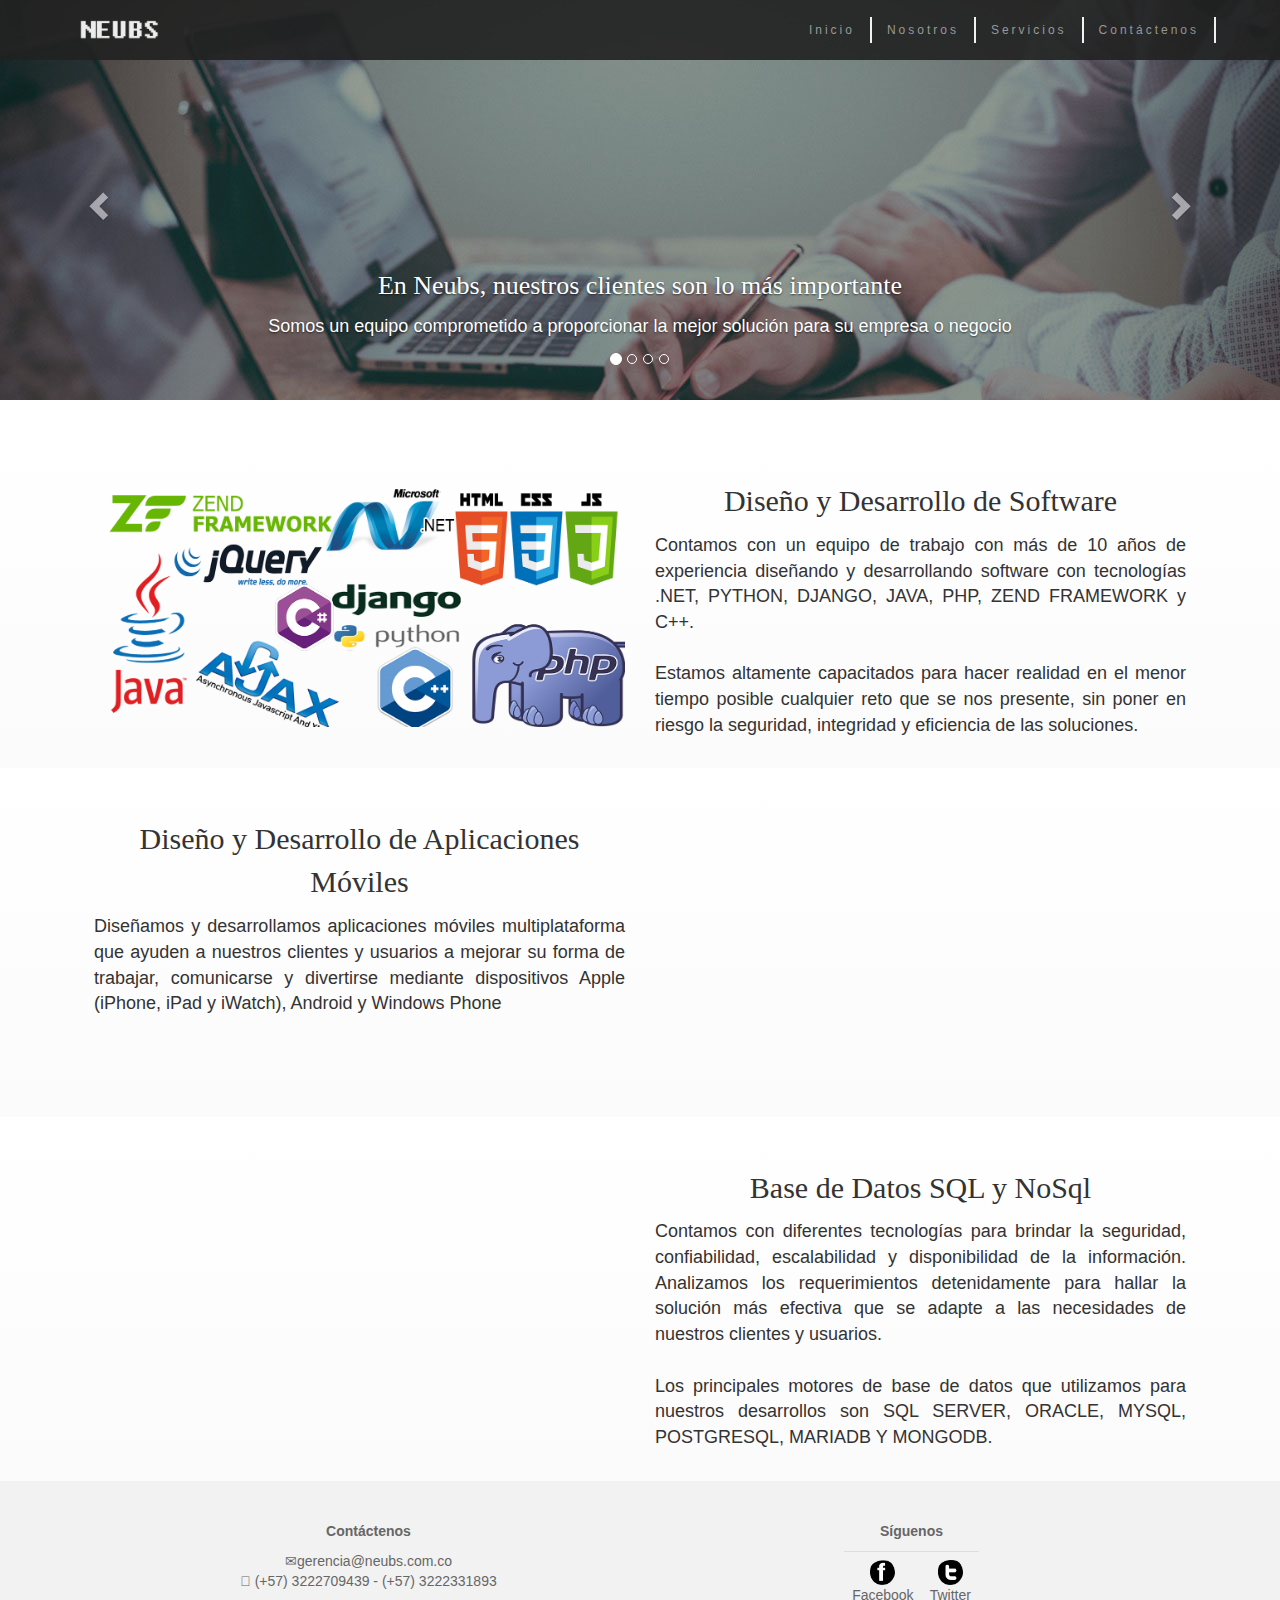
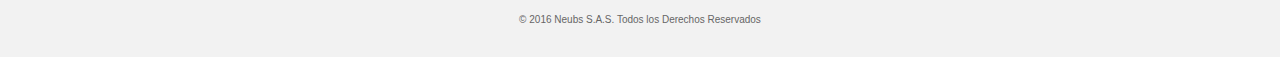
==== commit 5e30b384: "email contacto" ====
--- a/public_html/index.html
+++ b/public_html/index.html
@@ -151,7 +151,7 @@
                     <div class="col-lg-6 col-md-6 col-sm-12 col-xs-12">
                         <br>
                         <p class="text-center"><b>Contáctenos</b></p>
-                        <span class="glyphicon-envelope ">contacto@neubs.com.co</span><br>
+                        <span class="glyphicon-envelope ">gerencia@neubs.com.co</span><br>
                         <span class="glyphicon-phone "> (+57) 3222709439 - (+57) 3222331893</span>
                     </div>
                     <div  class="col-lg-6 col-md-6 col-sm-12 col-xs-12 ">
